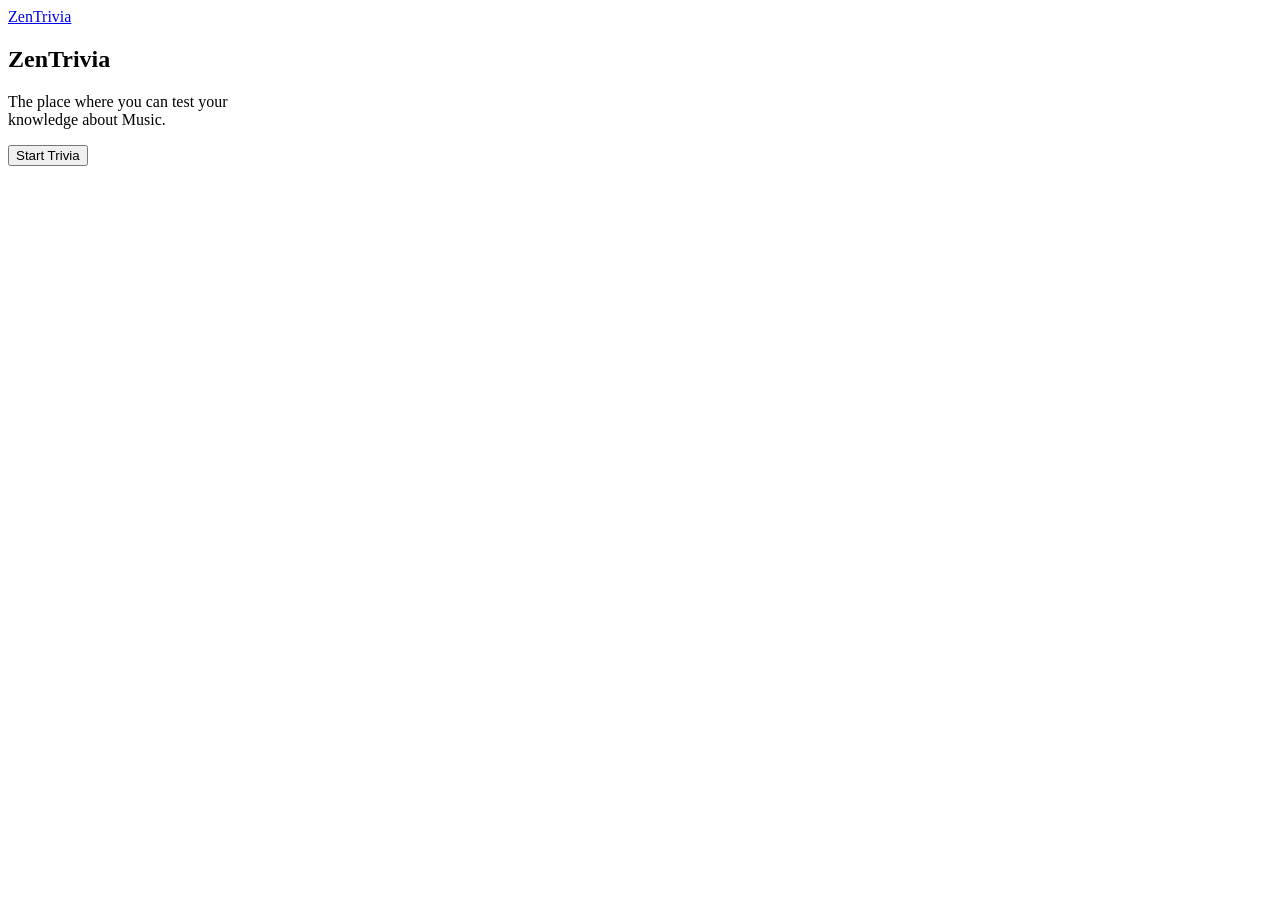
==== index.html @ 9276ea69 "Merge branch 'dev' into screen/category" ====
<!DOCTYPE html>
<html lang="en">

<head>
    <meta charset="UTF-8">
    <meta http-equiv="X-UA-Compatible" content="IE=edge">
    <meta name="viewport" content="width=device-width, initial-scale=1.0">
    <link rel="stylesheet" href="https://xendesign.netlify.app/css/index.css">
    <link rel="stylesheet" href="css/style.css">
    <script src="https://xendesign.netlify.app/js/index.js"></script>
    <title>ZenTrivia</title>
</head>

<body class="bg-dark  overflow-x-hidden text-light">
    <header class="align-left p-4">
        <a href="index.html" class="text-xl">ZenTrivia</a>
    </header>
    <main class="container h-full w-full col items-center mt-4">
        <section class="hero-section w-full">

            <div class="hero-section-content  col flex-gap-2 justify-center items-center">
                <div class="col">
                    <h1 class="hero-section-title text-primary text-8xl">ZenTrivia</h1>
                    <p class="hero-section-text text-light text-xl o-90 text-center">
                        The place where you can test your
                        <br>
                        knowledge about <span class="text-secondary text-bold text-2xl">Music</span>.
                    </p>
                </div>
                <a href="category.html">
                    <button
                        class="hero-section-button btn btn-primary w-fit p-05 pl-3 pr-3 br-sm m-auto text-2xl text-dark">
                        Start Trivia
                    </button>
                </a>

            </div>
        </section>
    </main>
</body>

</html>
---- css/style.css ----
.category-section .img:hover {
  box-shadow: none;
  transition: all 0.1s linear;
  background-color: var(--primary-color);
  transform: scale(0.9);
  object-fit: contain;
}
.category-section .img {
  background-color: var(--dark-color-7);
  object-fit: contain;
}
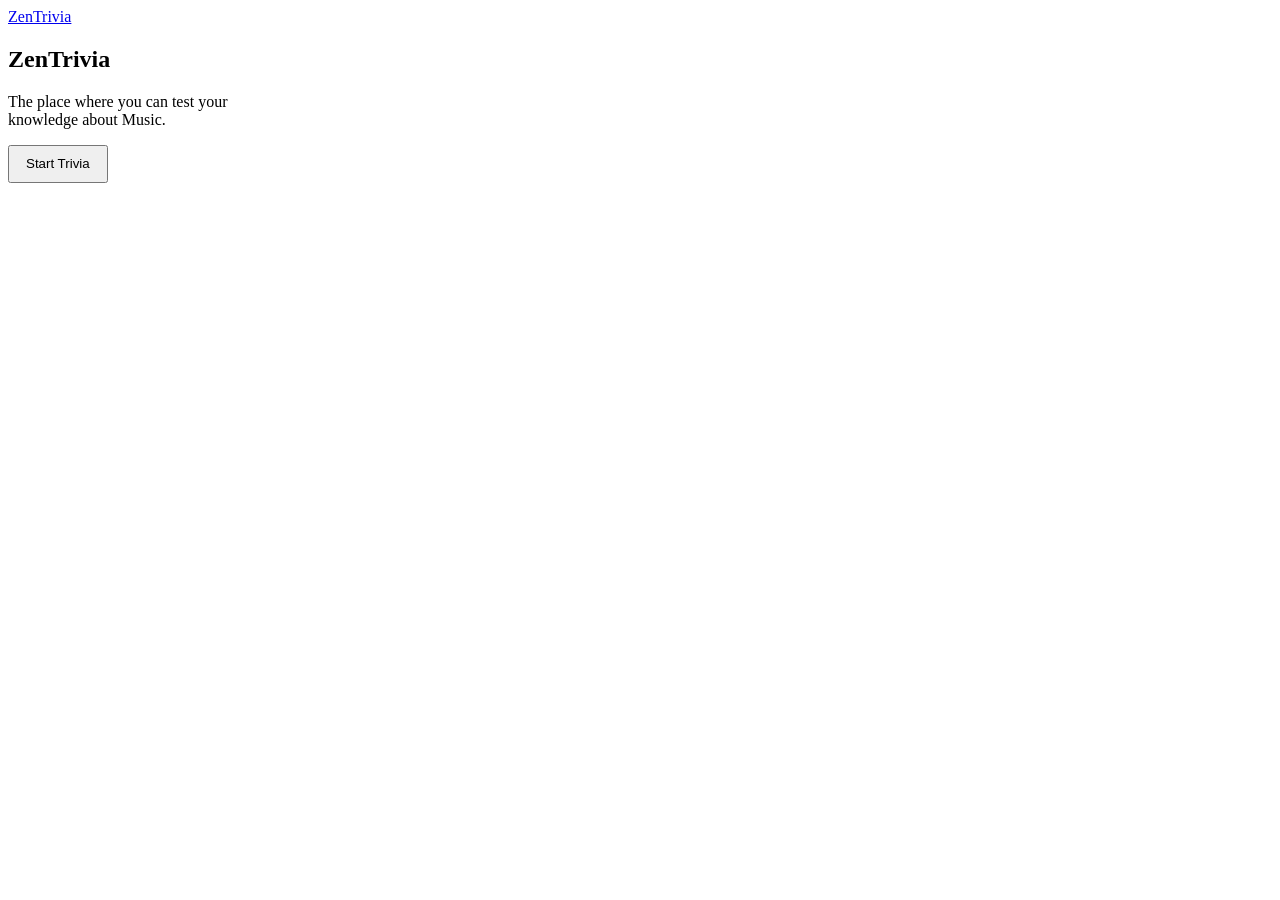
==== commit a224863d: "fixed overflow" ====
--- a/index.html
+++ b/index.html
@@ -18,18 +18,17 @@
     <main class="container h-full w-full col items-center mt-4">
         <section class="hero-section w-full">
 
-            <div class="hero-section-content  col flex-gap-2 justify-center items-center">
+            <div class="hero-section-content  col gap-2 justify-center items-center">
                 <div class="col">
-                    <h1 class="hero-section-title text-primary text-8xl">ZenTrivia</h1>
+                    <h1 class="hero-section-title text-primary text-8xl text-center">ZenTrivia</h1>
                     <p class="hero-section-text text-light text-xl o-90 text-center">
                         The place where you can test your
                         <br>
-                        knowledge about <span class="text-secondary text-bold text-2xl">Music</span>.
+                        knowledge about <span class="text-primary text-bold text-2xl">Music</span>.
                     </p>
                 </div>
                 <a href="category.html">
-                    <button
-                        class="hero-section-button btn btn-primary w-fit p-05 pl-3 pr-3 br-sm m-auto text-2xl text-dark">
+                    <button class="hero-section-button btn btn-secondary w-fit  br-sm m-auto text-xl text-dark">
                         Start Trivia
                     </button>
                 </a>
@@ -39,5 +38,4 @@
     </main>
 </body>
 
-</html>
-
+</html>
--- a/css/style.css
+++ b/css/style.css
@@ -9,3 +9,30 @@
   background-color: var(--dark-color-7);
   object-fit: contain;
 }
+
+::marker {
+  color: var(--dark-color-2);
+  font-weight: bold;
+}
+
+.options .btn {
+  padding: 1rem 0.8rem;
+  font-size: 1rem;
+}
+
+.hero-section-button {
+  padding: 0.6rem 1rem;
+}
+@media (max-width: 470px) {
+  .hero-section-title {
+    font-size: 4rem;
+  }
+  .rules-section {
+    margin: 2rem;
+  }
+}
+@media (max-width: 315px) {
+  .hero-section-title {
+    font-size: 3.5rem;
+  }
+}
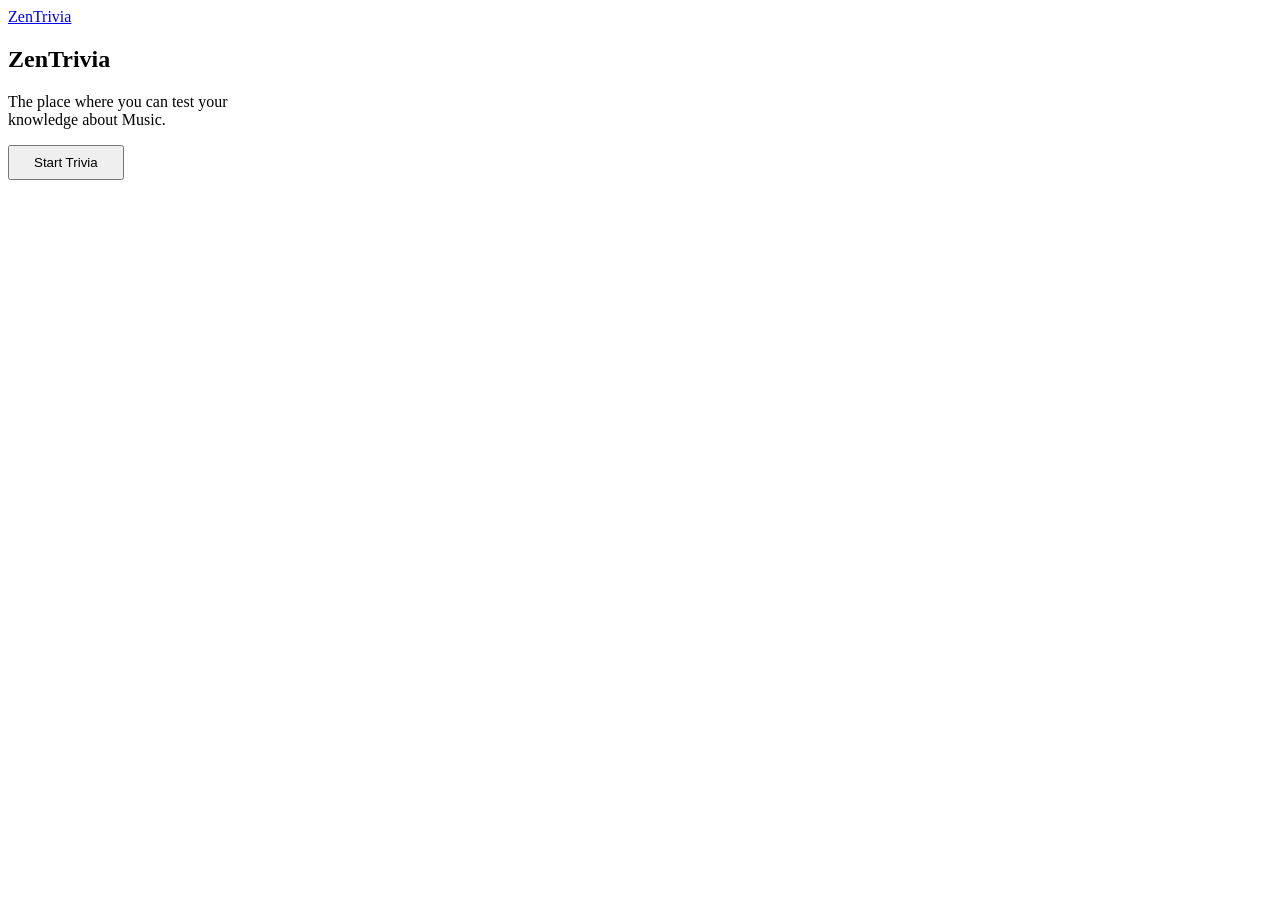
==== commit 435e7e79: "fixed alignment" ====
--- a/index.html
+++ b/index.html
@@ -15,7 +15,7 @@
     <header class="align-left p-4">
         <a href="index.html" class="text-xl">ZenTrivia</a>
     </header>
-    <main class="container h-full w-full col items-center mt-4">
+    <main class="container h-full w-full col items-center">
         <section class="hero-section w-full">
 
             <div class="hero-section-content  col gap-2 justify-center items-center">
@@ -28,7 +28,7 @@
                     </p>
                 </div>
                 <a href="category.html">
-                    <button class="hero-section-button btn btn-secondary w-fit  br-sm m-auto text-xl text-dark">
+                    <button class="hero-section-button btn btn-light w-fit  br-sm m-auto text-xl text-dark">
                         Start Trivia
                     </button>
                 </a>
--- a/css/style.css
+++ b/css/style.css
@@ -1,11 +1,11 @@
-.category-section .img:hover {
+.card:hover img {
   box-shadow: none;
   transition: all 0.1s linear;
   background-color: var(--primary-color);
   transform: scale(0.9);
   object-fit: contain;
 }
-.category-section .img {
+.category-section img {
   background-color: var(--dark-color-7);
   object-fit: contain;
 }
@@ -16,14 +16,14 @@
 }
 
 .options .btn {
-  padding: 1rem 0.8rem;
+  padding: 0.75rem 0;
   font-size: 1rem;
 }
 
 .hero-section-button {
-  padding: 0.6rem 1rem;
+  padding: 0.5rem 1.5rem;
 }
-@media (max-width: 470px) {
+@media only screen and (max-width: 470px) {
   .hero-section-title {
     font-size: 4rem;
   }
@@ -31,7 +31,7 @@
     margin: 2rem;
   }
 }
-@media (max-width: 315px) {
+@media only screen and (max-width: 315px) {
   .hero-section-title {
     font-size: 3.5rem;
   }
